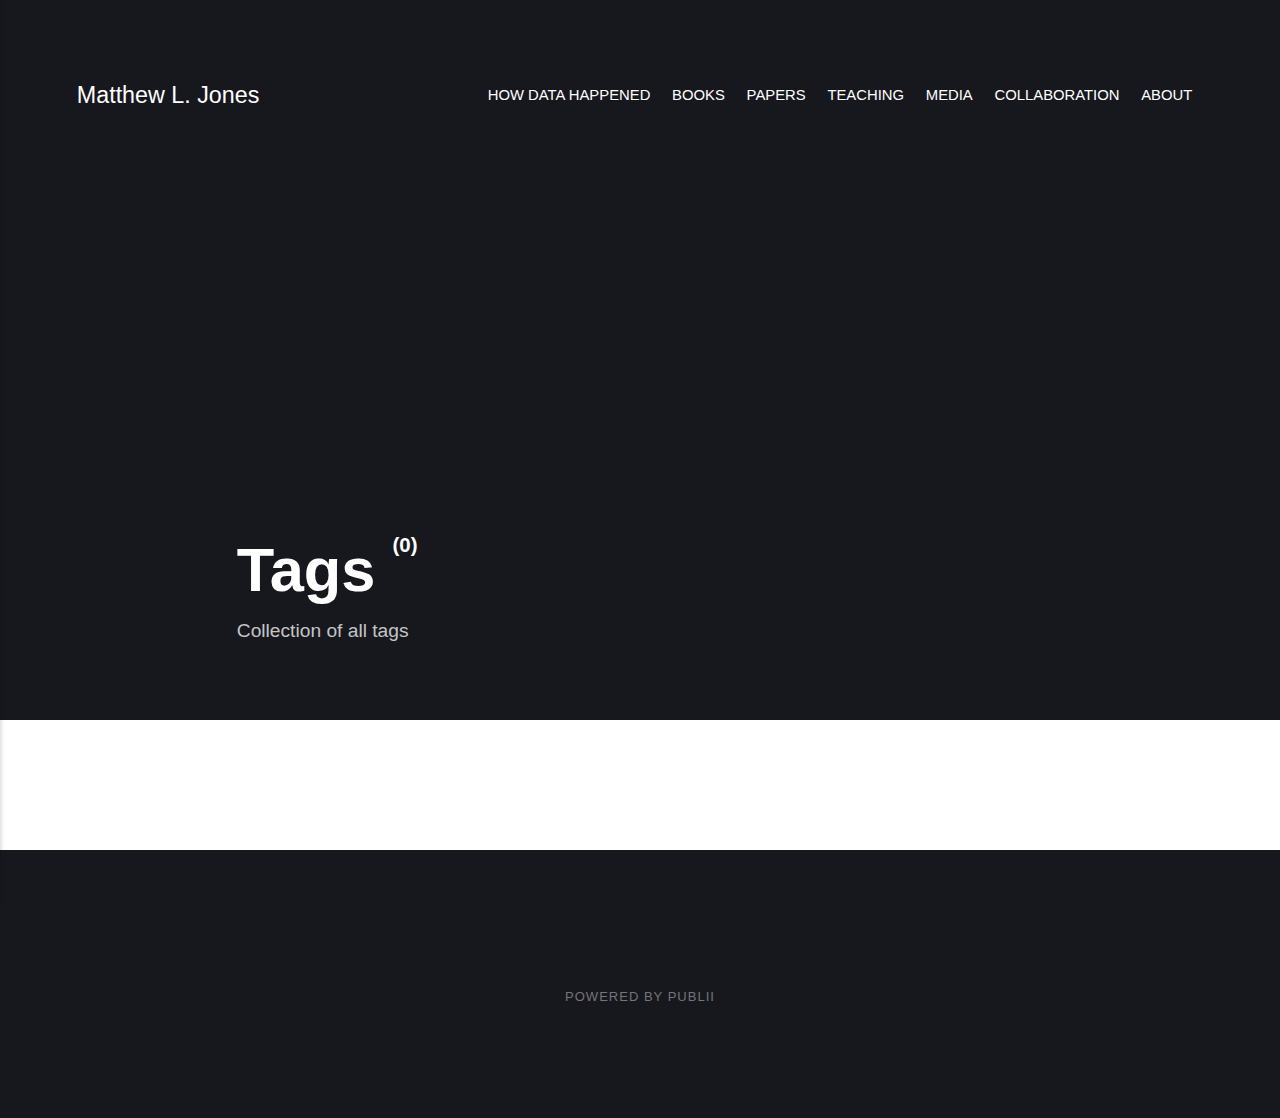
==== tags/index.html @ d87e7509 "Updated from Publii" ====
<!DOCTYPE html><html lang="en-us"><head><meta charset="utf-8"><meta http-equiv="X-UA-Compatible" content="IE=edge"><meta name="viewport" content="width=device-width,initial-scale=1"><title>All tags - Matthew L. Jones</title><meta name="robots" content="noindex, follow"><meta name="generator" content="Publii Open-Source CMS for Static Site"><link rel="alternate" type="application/atom+xml" href="https://matthewljones.github.io/nescioquid/feed.xml"><link rel="alternate" type="application/json" href="https://matthewljones.github.io/nescioquid/feed.json"><meta property="og:title" content="Matthew L. Jones"><meta property="og:site_name" content="Matthew L. Jones"><meta property="og:description" content="Matthew L. Jones | History of Science | Columbia University | Data Mining History | Cyber History | Digital Humanitie"><meta property="og:url" content="https://matthewljones.github.io/nescioquid/tags/"><meta property="og:type" content="website"><link rel="stylesheet" href="https://matthewljones.github.io/nescioquid/assets/css/style.css?v=b159db929d9563a000c4f638affb06d5"><script type="application/ld+json">{"@context":"http://schema.org","@type":"Organization","name":"Matthew L. Jones","url":"https://matthewljones.github.io/nescioquid/"}</script></head><body><div class="site-container"><header class="top" id="js-header"><a class="logo" href="https://matthewljones.github.io/nescioquid/">Matthew L. Jones</a><nav class="navbar js-navbar"><button class="navbar__toggle js-toggle" aria-label="Menu" aria-haspopup="true" aria-expanded="false"><span class="navbar__toggle-box"><span class="navbar__toggle-inner">Menu</span></span></button><ul class="navbar__menu"><li><a href="https://matthewljones.github.io/nescioquid/how-data-happened.html" target="_self">How Data Happened</a></li><li><a href="https://matthewljones.github.io/nescioquid/books.html" target="_self">Books</a></li><li><a href="https://matthewljones.github.io/nescioquid/papers.html" target="_self">Papers</a></li><li><a href="https://matthewljones.github.io/nescioquid/teaching.html" target="_self">Teaching</a></li><li><a href="https://matthewljones.github.io/nescioquid/media.html" target="_self">Media</a></li><li><a href="https://matthewljones.github.io/nescioquid/collaboration.html" target="_self">Collaboration</a></li><li><a href="https://matthewljones.github.io/nescioquid/contacts.html" target="_self">About</a></li></ul></nav></header><main class="page page--tags"><div class="hero"><header class="hero__content"><div class="wrapper"><h1>Tags <sup>(0)</sup></h1><p>Collection of all tags</p></div></header></div><div class="wrapper"><ul class="feed feed--grid"></ul></div></main><footer class="footer"><div class="footer__copyright"><p>Powered by Publii</p></div><button onclick="backToTopFunction()" id="backToTop" class="footer__bttop" aria-label="Back to top" title="Back to top"><svg><use xlink:href="https://matthewljones.github.io/nescioquid/assets/svg/svg-map.svg#toparrow"/></svg></button></footer></div><script defer="defer" src="https://matthewljones.github.io/nescioquid/assets/js/scripts.min.js?v=f47c11534595205f20935f0db2a62a85"></script><script>window.publiiThemeMenuConfig={mobileMenuMode:'sidebar',animationSpeed:300,submenuWidth: 'auto',doubleClickTime:500,mobileMenuExpandableSubmenus:false,relatedContainerForOverlayMenuSelector:'.top'};</script><script>var images = document.querySelectorAll('img[loading]');

        for (var i = 0; i < images.length; i++) {
            if (images[i].complete) {
                images[i].classList.add('is-loaded');
            } else {
                images[i].addEventListener('load', function () {
                    this.classList.add('is-loaded');
                }, false);
            }
        }</script></body></html>
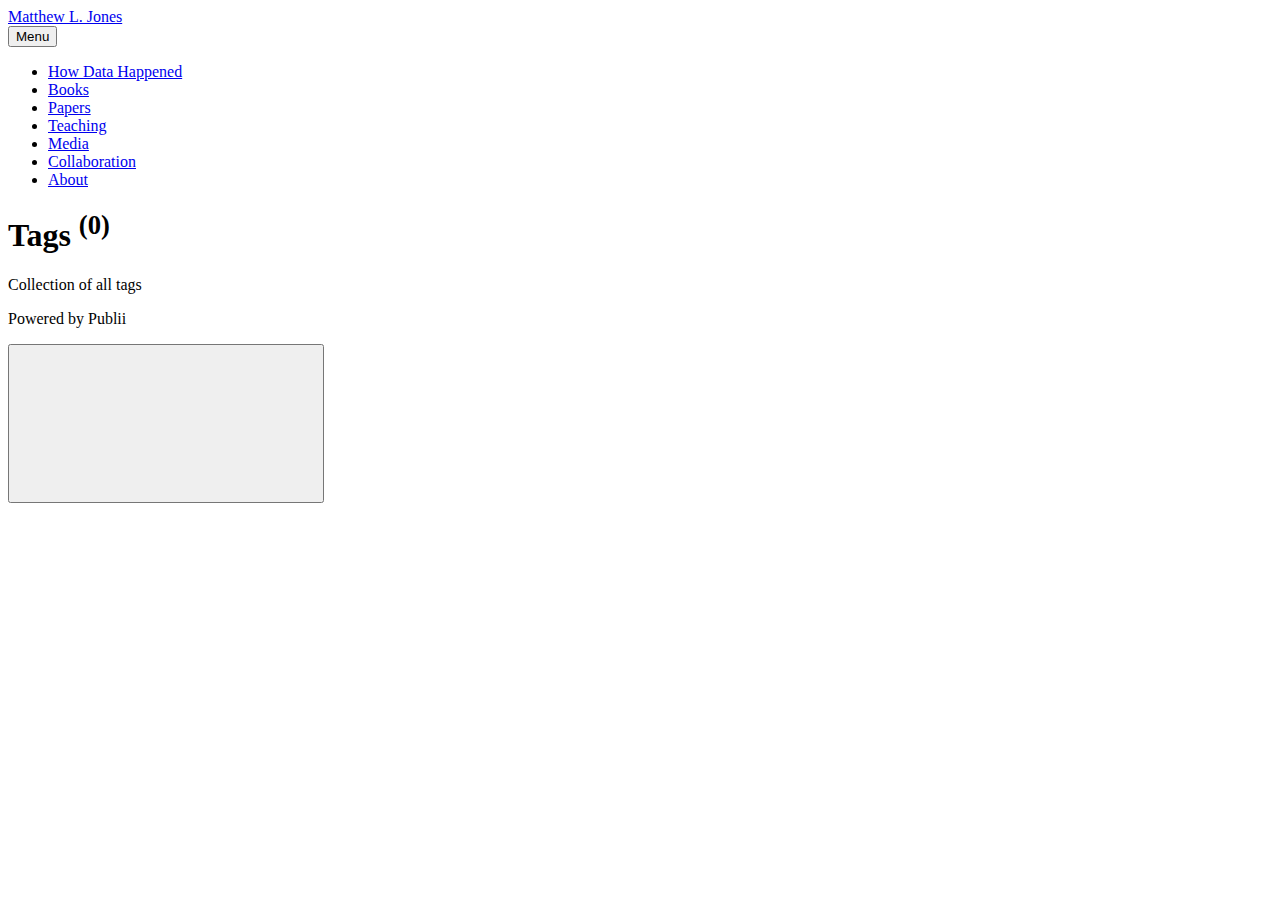
==== commit cc0bd647: "Updated from Publii" ====
--- a/tags/index.html
+++ b/tags/index.html
@@ -1,4 +1,4 @@
-<!DOCTYPE html><html lang="en-us"><head><meta charset="utf-8"><meta http-equiv="X-UA-Compatible" content="IE=edge"><meta name="viewport" content="width=device-width,initial-scale=1"><title>All tags - Matthew L. Jones</title><meta name="robots" content="noindex, follow"><meta name="generator" content="Publii Open-Source CMS for Static Site"><link rel="alternate" type="application/atom+xml" href="https://matthewljones.github.io/nescioquid/feed.xml"><link rel="alternate" type="application/json" href="https://matthewljones.github.io/nescioquid/feed.json"><meta property="og:title" content="Matthew L. Jones"><meta property="og:site_name" content="Matthew L. Jones"><meta property="og:description" content="Matthew L. Jones | History of Science | Columbia University | Data Mining History | Cyber History | Digital Humanitie"><meta property="og:url" content="https://matthewljones.github.io/nescioquid/tags/"><meta property="og:type" content="website"><link rel="stylesheet" href="https://matthewljones.github.io/nescioquid/assets/css/style.css?v=b159db929d9563a000c4f638affb06d5"><script type="application/ld+json">{"@context":"http://schema.org","@type":"Organization","name":"Matthew L. Jones","url":"https://matthewljones.github.io/nescioquid/"}</script></head><body><div class="site-container"><header class="top" id="js-header"><a class="logo" href="https://matthewljones.github.io/nescioquid/">Matthew L. Jones</a><nav class="navbar js-navbar"><button class="navbar__toggle js-toggle" aria-label="Menu" aria-haspopup="true" aria-expanded="false"><span class="navbar__toggle-box"><span class="navbar__toggle-inner">Menu</span></span></button><ul class="navbar__menu"><li><a href="https://matthewljones.github.io/nescioquid/how-data-happened.html" target="_self">How Data Happened</a></li><li><a href="https://matthewljones.github.io/nescioquid/books.html" target="_self">Books</a></li><li><a href="https://matthewljones.github.io/nescioquid/papers.html" target="_self">Papers</a></li><li><a href="https://matthewljones.github.io/nescioquid/teaching.html" target="_self">Teaching</a></li><li><a href="https://matthewljones.github.io/nescioquid/media.html" target="_self">Media</a></li><li><a href="https://matthewljones.github.io/nescioquid/collaboration.html" target="_self">Collaboration</a></li><li><a href="https://matthewljones.github.io/nescioquid/contacts.html" target="_self">About</a></li></ul></nav></header><main class="page page--tags"><div class="hero"><header class="hero__content"><div class="wrapper"><h1>Tags <sup>(0)</sup></h1><p>Collection of all tags</p></div></header></div><div class="wrapper"><ul class="feed feed--grid"></ul></div></main><footer class="footer"><div class="footer__copyright"><p>Powered by Publii</p></div><button onclick="backToTopFunction()" id="backToTop" class="footer__bttop" aria-label="Back to top" title="Back to top"><svg><use xlink:href="https://matthewljones.github.io/nescioquid/assets/svg/svg-map.svg#toparrow"/></svg></button></footer></div><script defer="defer" src="https://matthewljones.github.io/nescioquid/assets/js/scripts.min.js?v=f47c11534595205f20935f0db2a62a85"></script><script>window.publiiThemeMenuConfig={mobileMenuMode:'sidebar',animationSpeed:300,submenuWidth: 'auto',doubleClickTime:500,mobileMenuExpandableSubmenus:false,relatedContainerForOverlayMenuSelector:'.top'};</script><script>var images = document.querySelectorAll('img[loading]');
+<!DOCTYPE html><html lang="en-us"><head><meta charset="utf-8"><meta http-equiv="X-UA-Compatible" content="IE=edge"><meta name="viewport" content="width=device-width,initial-scale=1"><title>All tags - Matthew L. Jones</title><meta name="robots" content="noindex, follow"><meta name="generator" content="Publii Open-Source CMS for Static Site"><link rel="alternate" type="application/atom+xml" href="https://www.nescioquid.org/feed.xml"><link rel="alternate" type="application/json" href="https://www.nescioquid.org/feed.json"><meta property="og:title" content="Matthew L. Jones"><meta property="og:site_name" content="Matthew L. Jones"><meta property="og:description" content="Matthew L. Jones | History of Science | Columbia University | Princeton University | Data Mining History | How Data Happened"><meta property="og:url" content="https://www.nescioquid.org/tags/"><meta property="og:type" content="website"><link rel="stylesheet" href="https://www.nescioquid.org/assets/css/style.css?v=b159db929d9563a000c4f638affb06d5"><script type="application/ld+json">{"@context":"http://schema.org","@type":"Organization","name":"Matthew L. Jones","url":"https://www.nescioquid.org/"}</script></head><body><div class="site-container"><header class="top" id="js-header"><a class="logo" href="https://www.nescioquid.org/">Matthew L. Jones</a><nav class="navbar js-navbar"><button class="navbar__toggle js-toggle" aria-label="Menu" aria-haspopup="true" aria-expanded="false"><span class="navbar__toggle-box"><span class="navbar__toggle-inner">Menu</span></span></button><ul class="navbar__menu"><li><a href="https://www.nescioquid.org/how-data-happened.html" target="_self">How Data Happened</a></li><li><a href="https://www.nescioquid.org/books.html" target="_self">Books</a></li><li><a href="https://www.nescioquid.org/papers.html" target="_self">Papers</a></li><li><a href="https://www.nescioquid.org/teaching.html" target="_self">Teaching</a></li><li><a href="https://www.nescioquid.org/media.html" target="_self">Media</a></li><li><a href="https://www.nescioquid.org/collaboration.html" target="_self">Collaboration</a></li><li><a href="https://www.nescioquid.org/contacts.html" target="_self">About</a></li></ul></nav></header><main class="page page--tags"><div class="hero"><header class="hero__content"><div class="wrapper"><h1>Tags <sup>(0)</sup></h1><p>Collection of all tags</p></div></header></div><div class="wrapper"><ul class="feed feed--grid"></ul></div></main><footer class="footer"><div class="footer__copyright"><p>Powered by Publii</p></div><button onclick="backToTopFunction()" id="backToTop" class="footer__bttop" aria-label="Back to top" title="Back to top"><svg><use xlink:href="https://www.nescioquid.org/assets/svg/svg-map.svg#toparrow"/></svg></button></footer></div><script defer="defer" src="https://www.nescioquid.org/assets/js/scripts.min.js?v=f47c11534595205f20935f0db2a62a85"></script><script>window.publiiThemeMenuConfig={mobileMenuMode:'sidebar',animationSpeed:300,submenuWidth: 'auto',doubleClickTime:500,mobileMenuExpandableSubmenus:false,relatedContainerForOverlayMenuSelector:'.top'};</script><script>var images = document.querySelectorAll('img[loading]');
 
         for (var i = 0; i < images.length; i++) {
             if (images[i].complete) {
